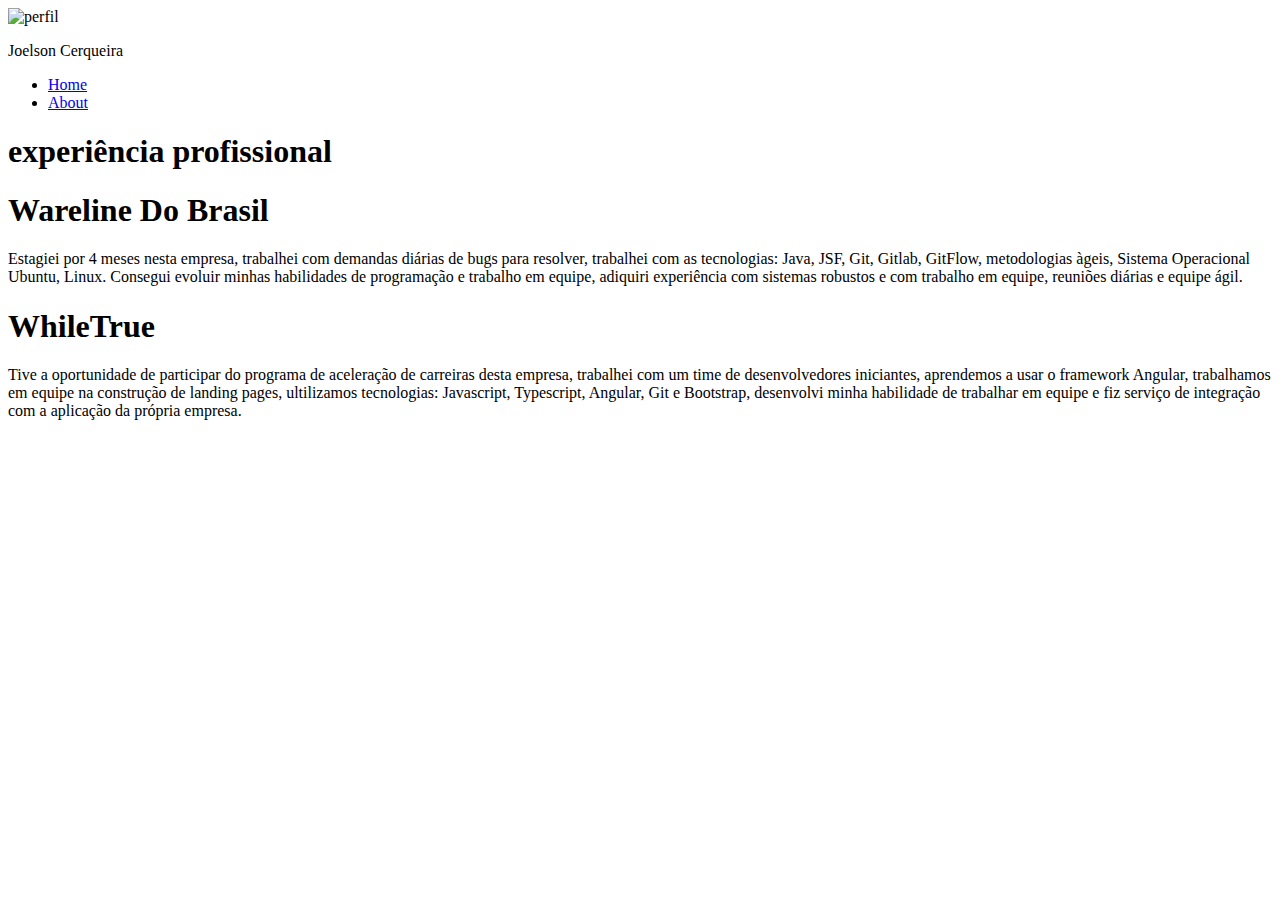
==== experience.html @ 24f8cbb3 "atualização da página experience" ====
<!DOCTYPE html>
<html lang="en">

<head>
    <meta charset="UTF-8">
    <meta http-equiv="X-UA-Compatible" content="IE=edge">
    <meta name="viewport" content="width=device-width, initial-scale=1.0">
    <title>My Experience | Joelson Luiz</title>
    <link
        href="https://fonts.googleapis.com/css2?family=Fasthand&family=Raleway:ital,wght@1,300&family=Roboto+Condensed:ital@1&display=swap"
        rel="stylesheet">
    <link rel="stylesheet" href="../css/experience/body.css">
    <link rel="stylesheet" href="../css/experience/header.css">
    <link rel="stylesheet" href="../css/experience/main.css">
    <link rel="shortcut icon" href="../img/jlcc.ico" type="image/x-icon">
</head>

<body>
    <header id="header">
        <img src="../img/joelson.jpg" alt="perfil">
        <p>Joelson Cerqueira</p>
        <ul>
            <li><a href="index.html">Home</a></li>
            <li><a href="about.html">About</a></li>
        </ul>
    </header>

    <div class="title">
        <h1>experiência profissional</h1>
    </div>

    <main class="main">
        <div class="main-exp-1">
            <h1>Wareline Do Brasil</h1>
            <p>Estagiei por 4 meses nesta empresa, trabalhei com demandas diárias de bugs para resolver, trabalhei com
                as tecnologias: Java, JSF, Git, Gitlab, GitFlow, metodologias àgeis, Sistema Operacional Ubuntu,
                Linux. Consegui evoluir minhas habilidades de programação e trabalho em equipe, adiquiri experiência
                com sistemas robustos e com trabalho em equipe, reuniões diárias e equipe ágil.</p>
        </div>
        <div class="main-exp-2">
            <h1>WhileTrue</h1>
            <p>Tive a oportunidade de participar do programa de aceleração de carreiras desta empresa, trabalhei com um
                time de desenvolvedores iniciantes, aprendemos a usar o framework Angular, trabalhamos em equipe na
                construção de landing pages, ultilizamos tecnologias: Javascript, Typescript, Angular, Git e Bootstrap,
                desenvolvi minha habilidade de trabalhar em equipe e fiz serviço de integração com a aplicação da
                própria empresa.
            </p>
        </div>
    </main>

</body>

</html>
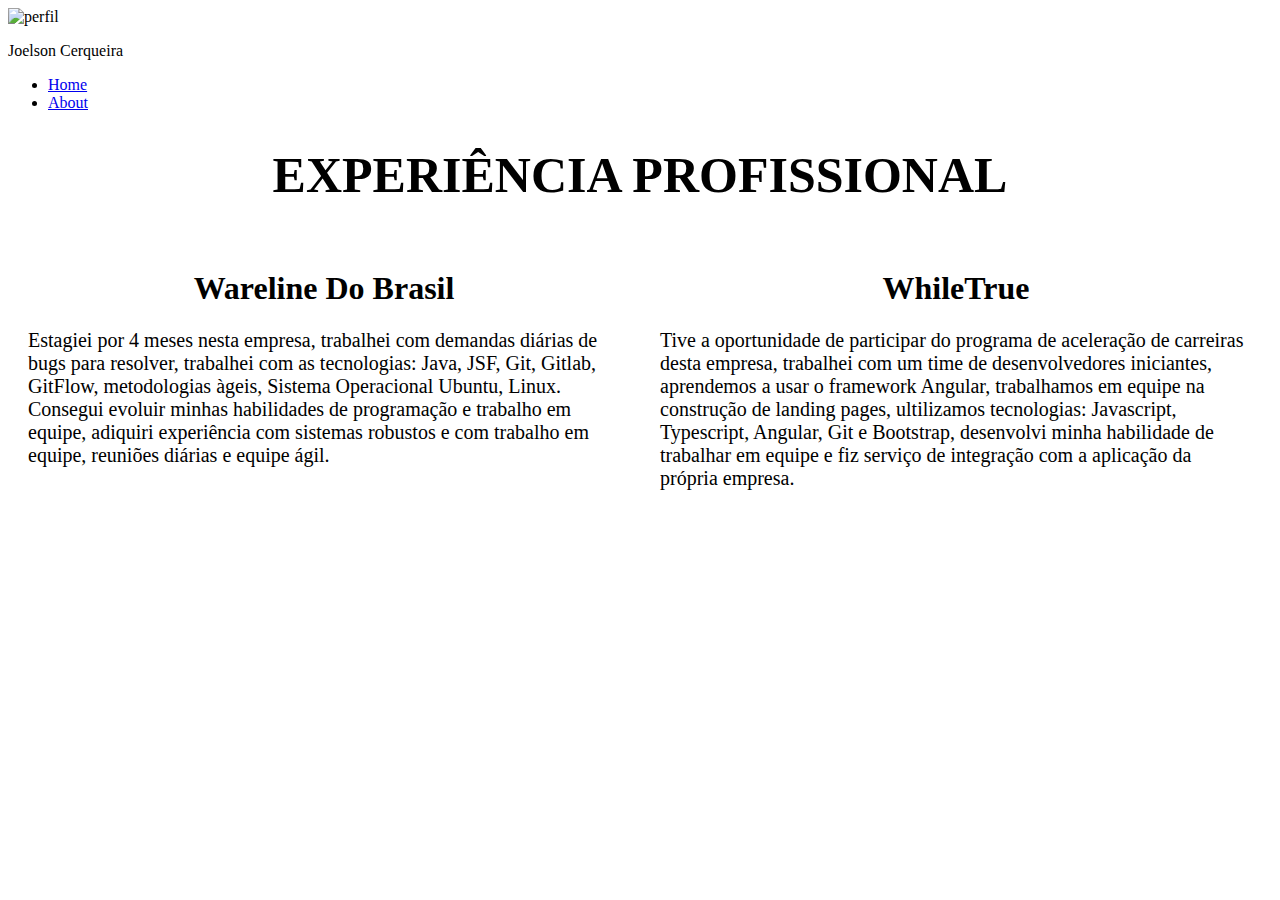
==== commit 3213dc9c: "adicionando o footer a todas as páginas" ====
--- a/experience.html
+++ b/experience.html
@@ -12,6 +12,7 @@
     <link rel="stylesheet" href="../css/experience/body.css">
     <link rel="stylesheet" href="../css/experience/header.css">
     <link rel="stylesheet" href="../css/experience/main.css">
+    <link rel="stylesheet" href="css/experience/footer.css">
     <link rel="shortcut icon" href="../img/jlcc.ico" type="image/x-icon">
 </head>
 
@@ -47,7 +48,11 @@
             </p>
         </div>
     </main>
-
+    <footer class="footer">
+        <a href="https://www.linkedin.com/in/joelson-l-c-cerqueira-906a32195" target="_blank">Linkedin</a>
+        <a href="https://wa.me/5522998643385" target="_blank">Whatsapp</a>
+        <a href="https://github.com/Joelson0935" target="_blank">GitHub</a>
+    </footer>
 </body>
 
 </html>--- a/css/experience/main.css
+++ b/css/experience/main.css
@@ -0,0 +1,97 @@
+.title {
+    border-bottom: 2px solid white;
+}
+
+.title h1 {
+    text-align: center;
+    font-size: 50px;
+    text-transform: uppercase;
+}
+
+.title h1:hover {
+    color: blueviolet;
+    transition: 0.5s ease-in-out;
+}
+
+.main {
+    display: flex;
+    border-bottom: 2px solid white;
+}
+
+.main-exp-1 {
+    width: 50%;
+    height: 400px;
+    padding: 10px 20px;
+    box-sizing: border-box;
+    overflow: auto;
+}
+
+.main-exp-1 h1:hover {
+    color: blueviolet;
+    transition: 0.5s ease-in-out;
+}
+
+.main-exp-1 p:hover {
+    color: blueviolet;
+    transition: 0.5s ease-in-out;
+    font-size: 30px;
+    font-weight: bold;
+}
+
+.main-exp-1 h1 {
+    text-align: center;
+}
+
+.main-exp-1 p {
+    font-size: 20px;
+}
+
+.main-exp-2 {
+    width: 50%;
+    height: 400px;
+    padding: 10px 20px;
+    box-sizing: border-box;
+    overflow: auto;
+}
+
+.main-exp-2 h1 {
+    text-align: center;
+}
+
+.main-exp-2 h1:hover {
+    color: blueviolet;
+    transition: 0.5s ease-in-out;
+}
+
+.main-exp-2 p {
+    font-size: 20px;
+}
+
+.main-exp-2 p:hover {
+    color: blueviolet;
+    transition: 0.5s ease-in-out;
+    font-size: 30px;
+    font-weight: bold;
+}
+
+@media(max-width: 700px) {
+
+    .title h1 {
+        font-size: 35px;
+        transition: 0.5s;
+    }
+
+    .main {
+        display: block;
+    }
+
+    .main-exp-1 {
+        width: 70%;
+        margin: auto;
+    }
+
+    .main-exp-2 {
+        width: 70%;
+        margin: auto;
+    }
+}--- a/css/experience/footer.css
+++ b/css/experience/footer.css
@@ -0,0 +1,18 @@
+.footer {
+    width: 100%;
+    height: 100px;
+    display: flex;
+    align-items: center;
+    justify-content: center;
+    gap: 20px;
+}
+
+.footer a {
+    text-decoration: none;
+    color: white;
+}
+
+.footer a:hover {
+    color: blueviolet;
+    transition: 0.5s ease-in-out;
+}